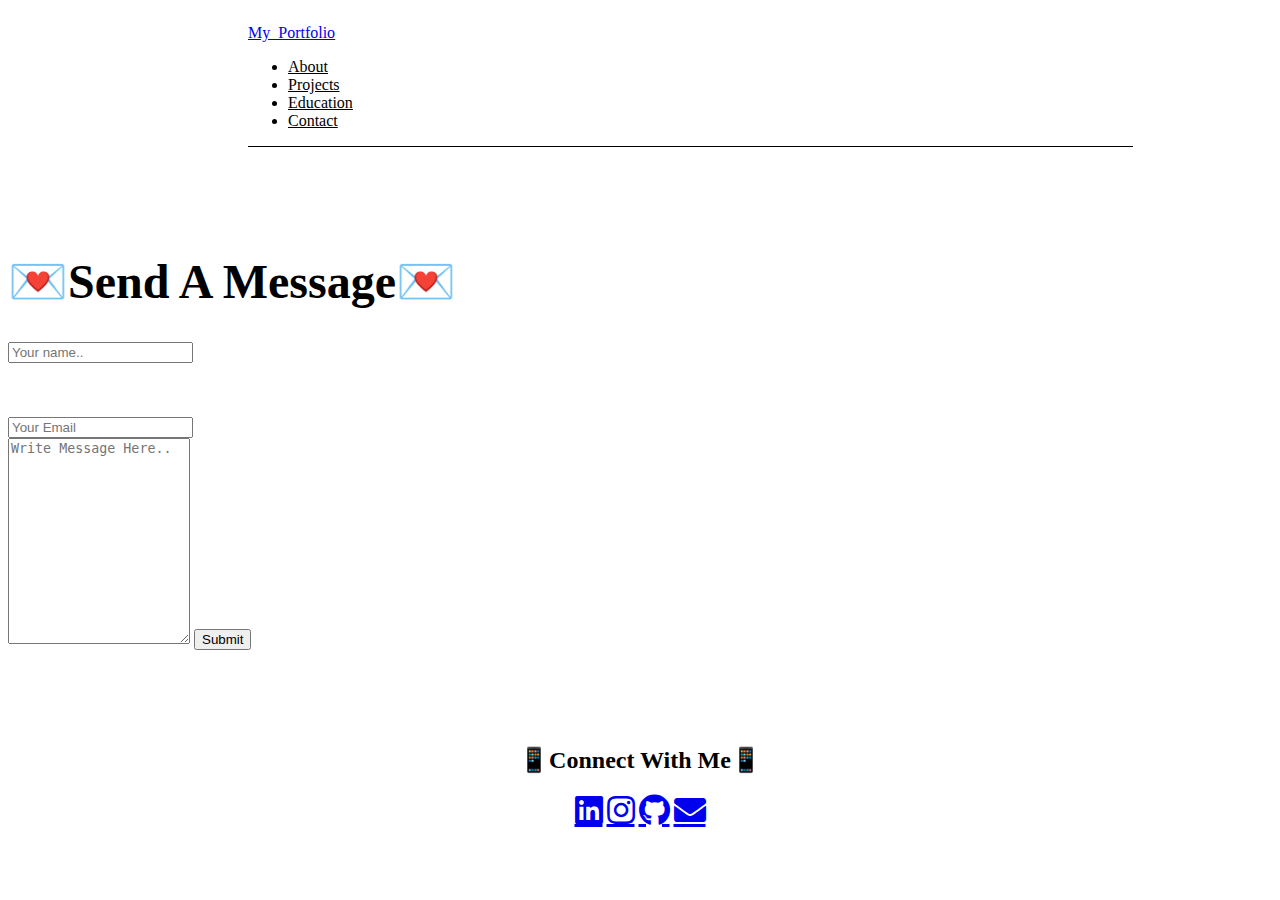
==== contact.html @ 750ba2b7 "Add files via upload" ====
<!DOCTYPE html>
<html>
<head>
<meta name="viewport" content="width=device-width, initial-scale=1">
<link rel="stylesheet" href="css/style.css">
<link rel="stylesheet" href="https://cdnjs.cloudflare.com/ajax/libs/font-awesome/5.15.3/css/all.min.css">
<style>

</style>
</head>
<body>

  <header class="header">
    <nav class="navbar">
        <a href="index.html" class="nav-logo">My_Portfolio</a>
        <ul class="nav-menu">
            <li class="nav-item">
                <a href="about.html" class="nav-link">About</a>
            </li>
            <li class="nav-item">
                <a href="#" class="nav-link">Projects</a>
            </li>
            <li class="nav-item">
                <a href="#" class="nav-link">Education</a>
            </li>
            <li class="nav-item">
                <a href="contact.html" class="nav-link">Contact</a>
            </li>
        </ul>
        <div class="hamburger">
            <span class="bar"></span>
            <span class="bar"></span>
            <span class="bar"></span>
        </div>
    </nav>
</header>
<main>
  <div class="main-text">
      <br>
      <br><br><br><br>
    <h1 class="heading4" style="font-size: 3rem;">💌Send A Message💌</h1>
    <div class="container">
        <form action="mailto:adityavashistha866@gmail.com" enctype="text/plain" method="POST">
      
          <input type="text"  name="yourname" placeholder="Your name.."><br><br><br><br>
      
          <input class="last" type="email" name="youremail" placeholder="Your Email"><br>
      
          <textarea id="subject" name="yourMessage" placeholder="Write Message Here.." style="height: 200px;"></textarea>
      
          <input type="submit" value="Submit">
      
        </form>
      </div>
  </div>
  <footer id="contact">
    <h2>📱Connect With Me📱</h2>
    <div class="contact-wrapper">
        <a class="fab fa-linkedin fa-2x" href="https://www.linkedin.com/in/aditya-vashistha-391207211/" target="_blank"></a>
        <a class="fab fa-instagram fa-2x" href="https://www.instagram.com/aditya_vashistha1/" target="_blank"></a>
        <a class="fab fa-github github fa-2x" href="https://github.com/aditya798-create" target="_blank"></a>
        <a class="fas fa-envelope fa-2x" href="mailto:adityavashistha866@gmail.com" target="_blank"></a>
    </div>
</footer>
</main>
<script src="script.js"></script>


</body>
</html>
---- css/style.css ----
@import url('https://fonts.googleapis.com/css2?family=Open+Sans+Condensed:wght@300;700&display=swap');

header {
  border-bottom: 1px solid #000;
  width: 70%;
  position: relative;
  left: 15rem;
  top: 1rem;
}

header p {
  font-size: 2rem;
  font-weight: 600;
  font-family: 'Open Sans Condensed', sans-serif;
  text-align: center;
  margin-left: 3rem;
}

.nav-link {
  margin-top: 1rem;
  color: #000;
}

/* .navbar ul li {
  display: inline-block;
  float: right;
  margin-left: -60rem;
  padding: 1rem 34.2rem;
  margin-top: -2rem;
}

.navbar a {
  text-decoration: none;
  color: #000;
  font-family: 'Roboto', sans-serif;
} */

.welcome {
  background-color: #000;
  margin-top: 5rem;
  margin-left: -2rem;
  margin-right: 0.1rem;
  padding: 10rem 1rem;
  color: #fff;
}

.welcome h1 {
  font-size: 6rem;
  font-weight: 100;
  font-family: 'Open Sans Condensed', sans-serif;
  text-transform: uppercase;
  text-align: center;
  position: relative;
  top: 2rem;
}

.banner img {
  width: 100.5%;
}

.mystory {
  background-color: yellow;
}

.carousel-control-prev-icon, .carousel-control-next-icon {
  height: 100px;
  width: 100px;
  outline: black;
  background-color: rgba(0, 0, 0, 0.3);
  background-size: 100%, 100%;
  border-radius: 50%;
  border: 1px solid black;
}

.mystory {
  background-color:rgb(254,252,143);
  padding: 5rem 1rem;
}

.mystory h1 {
  font-family: 'Open Sans Condensed', sans-serif;
  text-transform: uppercase;
  text-align: center;
  font-size: 4rem;
}

.mystory p {
  font-family: 'Times New Roman', sans-serif;
  font-weight: 500;
  text-align: center;
  font-size: 1.5rem;
  margin-top: 4rem;
}

.mystory .para {
  font-family: 'Roboto', sans-serif;
  font-weight: 300;
  font-size: 1.5rem;
  margin-top: 4rem;
}

.quote {
  margin-top: 7rem;
  font-family: 'Open Sans Condensed', sans-serif;
  text-align: center;
  font-size: 2rem;
  font-weight: 300;
}

.name {
  text-align: center;
  font-family: 'Times New Roman', sans-serif;
  font-size: 1.2rem;
}

.social:hover {
  -webkit-transform: scale(1.1);
  -moz-transform: scale(1.1);
  -o-transform: scale(1.1);
}
.social {
  -webkit-transform: scale(0.8);
  /* Browser Variations: */
  
  -moz-transform: scale(0.8);
  -o-transform: scale(0.8);
  -webkit-transition-duration: 0.5s;
  -moz-transition-duration: 0.5s;
  -o-transition-duration: 0.5s;
}

/*
 Multicoloured Hover Variations
*/

#social-fb:hover {
  color: #3B5998;
}
#social-tw:hover {
  color: #4099FF;
}
#social-gp:hover {
  color: #d34836;
}
#social-em:hover {
  color: #f39c12;
}

footer {
  text-align: center;
  margin-top: 6rem;
}

footer p {
  font-size: 1.5rem;
  margin-top: 4rem;
}

@media only screen and (max-width: 768px)  {
    header {
      position: relative;
      left: 5.5rem;
    }
    header p {
      position: relative;
      left: -1rem;
      font-family: 'Open Sans Condensed', sans-serif;
    }
    .welcome h1 {
      font-size: 4rem;
      margin-left: 1.3rem;
    }
    .img1 {
      height: 40rem;
    }
}
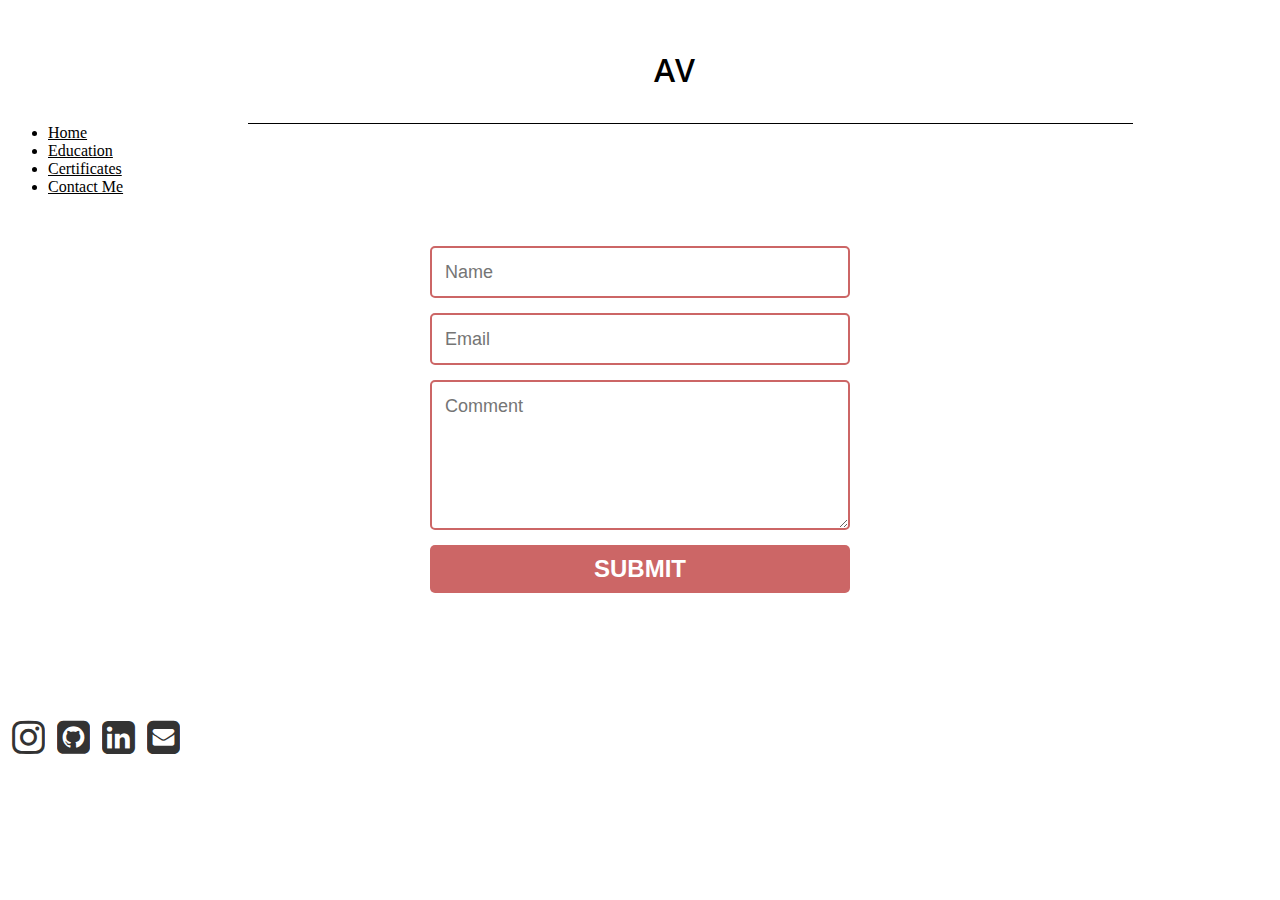
==== commit 59fd196b: "Add files via upload" ====
--- a/contact.html
+++ b/contact.html
@@ -1,70 +1,60 @@
 <!DOCTYPE html>
-<html>
+<html lang="en">
 <head>
-<meta name="viewport" content="width=device-width, initial-scale=1">
-<link rel="stylesheet" href="css/style.css">
-<link rel="stylesheet" href="https://cdnjs.cloudflare.com/ajax/libs/font-awesome/5.15.3/css/all.min.css">
-<style>
+  <meta charset="UTF-8">
+  <meta http-equiv="X-UA-Compatible" content="IE=edge">
+  <meta name="viewport" content="width=device-width, initial-scale=1.0">
+  <title>Document</title>
+  <link rel="stylesheet" href="css/style.css">
+  <link href="https://fonts.googleapis.com/css?family=Roboto:100,100italic,300,300italic,regular,italic,500,500italic,700,700italic,900,900italic" rel="stylesheet" />
+  <link href="https://cdn.jsdelivr.net/npm/bootstrap@5.0.2/dist/css/bootstrap.min.css" rel="stylesheet" integrity="sha384-EVSTQN3/azprG1Anm3QDgpJLIm9Nao0Yz1ztcQTwFspd3yD65VohhpuuCOmLASjC" crossorigin="anonymous">
+<!------ Include the above in your HEAD tag ---------->
 
-</style>
+<!-- Social Footer, Colour Matching Icons -->
+<!-- Include Font Awesome Stylesheet in Header -->
+
+<link rel="stylesheet" href="https://cdnjs.cloudflare.com/ajax/libs/font-awesome/4.7.0/css/font-awesome.min.css">
+  <link rel="stylesheet" href="css/style.css">
 </head>
 <body>
+  <header>
 
-  <header class="header">
-    <nav class="navbar">
-        <a href="index.html" class="nav-logo">My_Portfolio</a>
-        <ul class="nav-menu">
-            <li class="nav-item">
-                <a href="about.html" class="nav-link">About</a>
-            </li>
-            <li class="nav-item">
-                <a href="#" class="nav-link">Projects</a>
-            </li>
-            <li class="nav-item">
-                <a href="#" class="nav-link">Education</a>
-            </li>
-            <li class="nav-item">
-                <a href="contact.html" class="nav-link">Contact</a>
-            </li>
-        </ul>
-        <div class="hamburger">
-            <span class="bar"></span>
-            <span class="bar"></span>
-            <span class="bar"></span>
+    <div class="logo">
+<a href="index.html">        <p>AV</p></a>
+    </div>
+
+  </header>
+  <ul class="nav justify-content-center">
+    <li class="nav-item">
+      <a class="nav-link active text-dark" aria-current="page" href="index.html">Home</a>
+    </li>
+    <li class="nav-item">
+      <a class="nav-link text-dark" href="#">Education</a>
+    </li>
+    <li class="nav-item">
+      <a class="nav-link text-dark" href="#">Certificates</a>
+    </li>
+    <li class="nav-item">
+      <a class="nav-link text-dark" href="contact.html">Contact Me</a>
+    </li>
+  </ul>
+  <form action="mailto:adityavashistha866@gmail.com" method="POST" enctype="multipart/form-data">      
+    <input name="name" type="text" class="feedback-input" placeholder="Name" />   
+    <input name="email" type="text" class="feedback-input" placeholder="Email" />
+    <textarea name="text" class="feedback-input" placeholder="Comment"></textarea>
+    <input type="submit" value="SUBMIT"/>
+  </form>
+  <section id="lab_social_icon_footer">
+    <!-- Include Font Awesome Stylesheet in Header -->
+    <link href="//maxcdn.bootstrapcdn.com/font-awesome/4.1.0/css/font-awesome.min.css" rel="stylesheet">
+    <div class="container">
+            <div class="text-center center-block">
+                    <a href="https://www.instagram.com/aditya_vashistha1/" target="_blank"><i id="social-fb" class="fa fa-instagram fa-3x social"></i></a>
+                  <a href="https://github.com/Aditya798-create" target="_blank"><i id="social-tw" class="fa fa-github-square fa-3x social"></i></a>
+                  <a href="https://www.linkedin.com/in/aditya-vashistha-391207211/" target="_blank"><i id="social-gp" class="fa fa-linkedin-square fa-3x social"></i></a>
+                  <a href="mailto:adityavashistha866@gmail.com" target="_blank"><i id="social-em" class="fa fa-envelope-square fa-3x social"></i></a>
         </div>
-    </nav>
-</header>
-<main>
-  <div class="main-text">
-      <br>
-      <br><br><br><br>
-    <h1 class="heading4" style="font-size: 3rem;">💌Send A Message💌</h1>
-    <div class="container">
-        <form action="mailto:adityavashistha866@gmail.com" enctype="text/plain" method="POST">
-      
-          <input type="text"  name="yourname" placeholder="Your name.."><br><br><br><br>
-      
-          <input class="last" type="email" name="youremail" placeholder="Your Email"><br>
-      
-          <textarea id="subject" name="yourMessage" placeholder="Write Message Here.." style="height: 200px;"></textarea>
-      
-          <input type="submit" value="Submit">
-      
-        </form>
-      </div>
-  </div>
-  <footer id="contact">
-    <h2>📱Connect With Me📱</h2>
-    <div class="contact-wrapper">
-        <a class="fab fa-linkedin fa-2x" href="https://www.linkedin.com/in/aditya-vashistha-391207211/" target="_blank"></a>
-        <a class="fab fa-instagram fa-2x" href="https://www.instagram.com/aditya_vashistha1/" target="_blank"></a>
-        <a class="fab fa-github github fa-2x" href="https://github.com/aditya798-create" target="_blank"></a>
-        <a class="fas fa-envelope fa-2x" href="mailto:adityavashistha866@gmail.com" target="_blank"></a>
     </div>
-</footer>
-</main>
-<script src="script.js"></script>
-
-
+    </section>
 </body>
-</html>
+</html>--- a/css/style.css
+++ b/css/style.css
@@ -13,7 +13,17 @@
   font-weight: 600;
   font-family: 'Open Sans Condensed', sans-serif;
   text-align: center;
-  margin-left: 3rem;
+  margin-left: -2rem;
+  text-decoration: none;
+}
+
+.logo a {
+  text-decoration: none;
+  color: #000;
+}
+
+.logo a:hover {
+  color: #000;
 }
 
 .nav-link {
@@ -52,6 +62,7 @@
   text-align: center;
   position: relative;
   top: 2rem;
+  animation: moveInRight 1s ease-out;
 }
 
 .banner img {
@@ -59,7 +70,7 @@
 }
 
 .mystory {
-  background-color: yellow;
+  background-color: rgb(254,252,143);
 }
 
 .carousel-control-prev-icon, .carousel-control-next-icon {
@@ -99,29 +110,89 @@
   margin-top: 4rem;
 }
 
+.ab {
+  background-color: #eee;
+  width: 100%;
+  padding: 6rem;
+  margin-top: -50rem;
+}
+
 .quote {
   margin-top: 7rem;
   font-family: 'Open Sans Condensed', sans-serif;
   text-align: center;
   font-size: 2rem;
   font-weight: 300;
+
 }
 
 .name {
   text-align: center;
   font-family: 'Times New Roman', sans-serif;
   font-size: 1.2rem;
-}
-
-.social:hover {
+
+}
+
+.skillset .text {
+  text-transform: uppercase;
+  text-align: center;
+  margin-top: 10rem;
+  margin-bottom: 10rem;
+  font-weight: lighter;
+}
+
+.card {
+  margin-left: 4rem;
+  margin-top: 2rem;
+}
+
+.card-body {
+  background-color: rgb(254,252,143);
+}
+
+.card-text {
+  margin-top: 2rem;
+  font-size: 2.2rem;
+  font-weight: lighter;
+  font-family: "Open Sans Condensed", sans-serif;
+}
+
+.card-p {
+  text-transform: lowercase;
+  font-size: 1.3rem;
+}
+
+.car-1 {
+  position: relative;
+  left: 34rem;
+  top: -25rem;
+}
+
+.car-2 {
+  position: relative;
+  left: 68rem;
+  top: -51rem;
+}
+
+#lab_social_icon_footer {
+  padding: 40px 0;
+  margin-top: 5rem;
+}
+
+#lab_social_icon_footer a {
+  color: #333;
+}
+
+#lab_social_icon_footer .social:hover {
   -webkit-transform: scale(1.1);
   -moz-transform: scale(1.1);
   -o-transform: scale(1.1);
 }
-.social {
+
+#lab_social_icon_footer .social {
   -webkit-transform: scale(0.8);
   /* Browser Variations: */
-  
+
   -moz-transform: scale(0.8);
   -o-transform: scale(0.8);
   -webkit-transition-duration: 0.5s;
@@ -129,48 +200,132 @@
   -o-transition-duration: 0.5s;
 }
 
-/*
- Multicoloured Hover Variations
-*/
-
-#social-fb:hover {
-  color: #3B5998;
-}
-#social-tw:hover {
-  color: #4099FF;
-}
-#social-gp:hover {
-  color: #d34836;
-}
-#social-em:hover {
-  color: #f39c12;
-}
-
-footer {
-  text-align: center;
-  margin-top: 6rem;
-}
-
-footer p {
-  font-size: 1.5rem;
-  margin-top: 4rem;
-}
+/* Contact */
+form { max-width:420px; margin:50px auto; }
+
+.feedback-input {
+  color:#000;
+  font-family: Helvetica, Arial, sans-serif;
+  font-weight:500;
+  font-size: 18px;
+  border-radius: 5px;
+  line-height: 22px;
+  background-color: transparent;
+  border:2px solid #CC6666;
+  transition: all 0.3s;
+  padding: 13px;
+  margin-bottom: 15px;
+  width:100%;
+  box-sizing: border-box;
+  outline:0;
+}
+
+.feedback-input:focus { border:2px solid #CC4949; }
+
+textarea {
+  height: 150px;
+  line-height: 150%;
+  resize:vertical;
+}
+
+[type="submit"] {
+  font-family: 'Montserrat', Arial, Helvetica, sans-serif;
+  width: 100%;
+  background:#CC6666;
+  border-radius:5px;
+  border:0;
+  cursor:pointer;
+  color:white;
+  font-size:24px;
+  padding-top:10px;
+  padding-bottom:10px;
+  transition: all 0.3s;
+  margin-top:-4px;
+  font-weight:700;
+}
+[type="submit"]:hover { background:#CC4949; }
 
 @media only screen and (max-width: 768px)  {
     header {
       position: relative;
-      left: 5.5rem;
+      left: 3rem;
     }
     header p {
       position: relative;
-      left: -1rem;
+      left: 1rem;
       font-family: 'Open Sans Condensed', sans-serif;
+      font-size: 1.5rem;
+    }
+
+    .nav-link {
+      margin-left: -1rem;
+      font-size: 1rem;
+    }
+
+    .welcome {
+      width: 108.8%;
     }
     .welcome h1 {
-      font-size: 4rem;
+      font-size: 3rem;
       margin-left: 1.3rem;
     }
+
+     .ab {
+      width: 99.9%;
+      margin-top: -1rem;
+    }
+
+    .mystory {
+      width: 99.8%;
+    }
+.mystory .para {
+  font-size: 0.9rem;
+}
+
+.card {
+  margin-left: -0.5rem;
+}
+
+.car {
+  margin-left: 2.5rem;
+}
+
+.ab .quote {
+  font-size: 1.2rem;
+  padding-top: -6rem;
+  margin-top: -2rem;
+}
+
+.ab .name {
+  font-size: 1rem;
+}
     .img1 {
-      height: 40rem;
-    }
-}+      height: 20rem;
+      width: 98.3%;
+    }
+
+    .skillset .text {
+      margin-top: 4rem;
+    }
+
+    .car-1 {
+      position: relative;
+      left: 3.4rem;
+      top: 1.4rem;
+      width: 18rem;
+    }
+
+    .car-2 {
+      position: relative;
+      left: 3.4rem;
+      top: 2rem;
+    }
+
+    form {
+      margin-top: 3rem;
+      width: 90%;
+    }
+    label {
+      margin-left: 1rem;
+    }
+}
--- a/css/style.css
+++ b/css/style.css
@@ -13,7 +13,17 @@
   font-weight: 600;
   font-family: 'Open Sans Condensed', sans-serif;
   text-align: center;
-  margin-left: 3rem;
+  margin-left: -2rem;
+  text-decoration: none;
+}
+
+.logo a {
+  text-decoration: none;
+  color: #000;
+}
+
+.logo a:hover {
+  color: #000;
 }
 
 .nav-link {
@@ -52,6 +62,7 @@
   text-align: center;
   position: relative;
   top: 2rem;
+  animation: moveInRight 1s ease-out;
 }
 
 .banner img {
@@ -59,7 +70,7 @@
 }
 
 .mystory {
-  background-color: yellow;
+  background-color: rgb(254,252,143);
 }
 
 .carousel-control-prev-icon, .carousel-control-next-icon {
@@ -99,29 +110,89 @@
   margin-top: 4rem;
 }
 
+.ab {
+  background-color: #eee;
+  width: 100%;
+  padding: 6rem;
+  margin-top: -50rem;
+}
+
 .quote {
   margin-top: 7rem;
   font-family: 'Open Sans Condensed', sans-serif;
   text-align: center;
   font-size: 2rem;
   font-weight: 300;
+
 }
 
 .name {
   text-align: center;
   font-family: 'Times New Roman', sans-serif;
   font-size: 1.2rem;
-}
-
-.social:hover {
+
+}
+
+.skillset .text {
+  text-transform: uppercase;
+  text-align: center;
+  margin-top: 10rem;
+  margin-bottom: 10rem;
+  font-weight: lighter;
+}
+
+.card {
+  margin-left: 4rem;
+  margin-top: 2rem;
+}
+
+.card-body {
+  background-color: rgb(254,252,143);
+}
+
+.card-text {
+  margin-top: 2rem;
+  font-size: 2.2rem;
+  font-weight: lighter;
+  font-family: "Open Sans Condensed", sans-serif;
+}
+
+.card-p {
+  text-transform: lowercase;
+  font-size: 1.3rem;
+}
+
+.car-1 {
+  position: relative;
+  left: 34rem;
+  top: -25rem;
+}
+
+.car-2 {
+  position: relative;
+  left: 68rem;
+  top: -51rem;
+}
+
+#lab_social_icon_footer {
+  padding: 40px 0;
+  margin-top: 5rem;
+}
+
+#lab_social_icon_footer a {
+  color: #333;
+}
+
+#lab_social_icon_footer .social:hover {
   -webkit-transform: scale(1.1);
   -moz-transform: scale(1.1);
   -o-transform: scale(1.1);
 }
-.social {
+
+#lab_social_icon_footer .social {
   -webkit-transform: scale(0.8);
   /* Browser Variations: */
-  
+
   -moz-transform: scale(0.8);
   -o-transform: scale(0.8);
   -webkit-transition-duration: 0.5s;
@@ -129,48 +200,132 @@
   -o-transition-duration: 0.5s;
 }
 
-/*
- Multicoloured Hover Variations
-*/
-
-#social-fb:hover {
-  color: #3B5998;
-}
-#social-tw:hover {
-  color: #4099FF;
-}
-#social-gp:hover {
-  color: #d34836;
-}
-#social-em:hover {
-  color: #f39c12;
-}
-
-footer {
-  text-align: center;
-  margin-top: 6rem;
-}
-
-footer p {
-  font-size: 1.5rem;
-  margin-top: 4rem;
-}
+/* Contact */
+form { max-width:420px; margin:50px auto; }
+
+.feedback-input {
+  color:#000;
+  font-family: Helvetica, Arial, sans-serif;
+  font-weight:500;
+  font-size: 18px;
+  border-radius: 5px;
+  line-height: 22px;
+  background-color: transparent;
+  border:2px solid #CC6666;
+  transition: all 0.3s;
+  padding: 13px;
+  margin-bottom: 15px;
+  width:100%;
+  box-sizing: border-box;
+  outline:0;
+}
+
+.feedback-input:focus { border:2px solid #CC4949; }
+
+textarea {
+  height: 150px;
+  line-height: 150%;
+  resize:vertical;
+}
+
+[type="submit"] {
+  font-family: 'Montserrat', Arial, Helvetica, sans-serif;
+  width: 100%;
+  background:#CC6666;
+  border-radius:5px;
+  border:0;
+  cursor:pointer;
+  color:white;
+  font-size:24px;
+  padding-top:10px;
+  padding-bottom:10px;
+  transition: all 0.3s;
+  margin-top:-4px;
+  font-weight:700;
+}
+[type="submit"]:hover { background:#CC4949; }
 
 @media only screen and (max-width: 768px)  {
     header {
       position: relative;
-      left: 5.5rem;
+      left: 3rem;
     }
     header p {
       position: relative;
-      left: -1rem;
+      left: 1rem;
       font-family: 'Open Sans Condensed', sans-serif;
+      font-size: 1.5rem;
+    }
+
+    .nav-link {
+      margin-left: -1rem;
+      font-size: 1rem;
+    }
+
+    .welcome {
+      width: 108.8%;
     }
     .welcome h1 {
-      font-size: 4rem;
+      font-size: 3rem;
       margin-left: 1.3rem;
     }
+
+     .ab {
+      width: 99.9%;
+      margin-top: -1rem;
+    }
+
+    .mystory {
+      width: 99.8%;
+    }
+.mystory .para {
+  font-size: 0.9rem;
+}
+
+.card {
+  margin-left: -0.5rem;
+}
+
+.car {
+  margin-left: 2.5rem;
+}
+
+.ab .quote {
+  font-size: 1.2rem;
+  padding-top: -6rem;
+  margin-top: -2rem;
+}
+
+.ab .name {
+  font-size: 1rem;
+}
     .img1 {
-      height: 40rem;
-    }
-}+      height: 20rem;
+      width: 98.3%;
+    }
+
+    .skillset .text {
+      margin-top: 4rem;
+    }
+
+    .car-1 {
+      position: relative;
+      left: 3.4rem;
+      top: 1.4rem;
+      width: 18rem;
+    }
+
+    .car-2 {
+      position: relative;
+      left: 3.4rem;
+      top: 2rem;
+    }
+
+    form {
+      margin-top: 3rem;
+      width: 90%;
+    }
+    label {
+      margin-left: 1rem;
+    }
+}
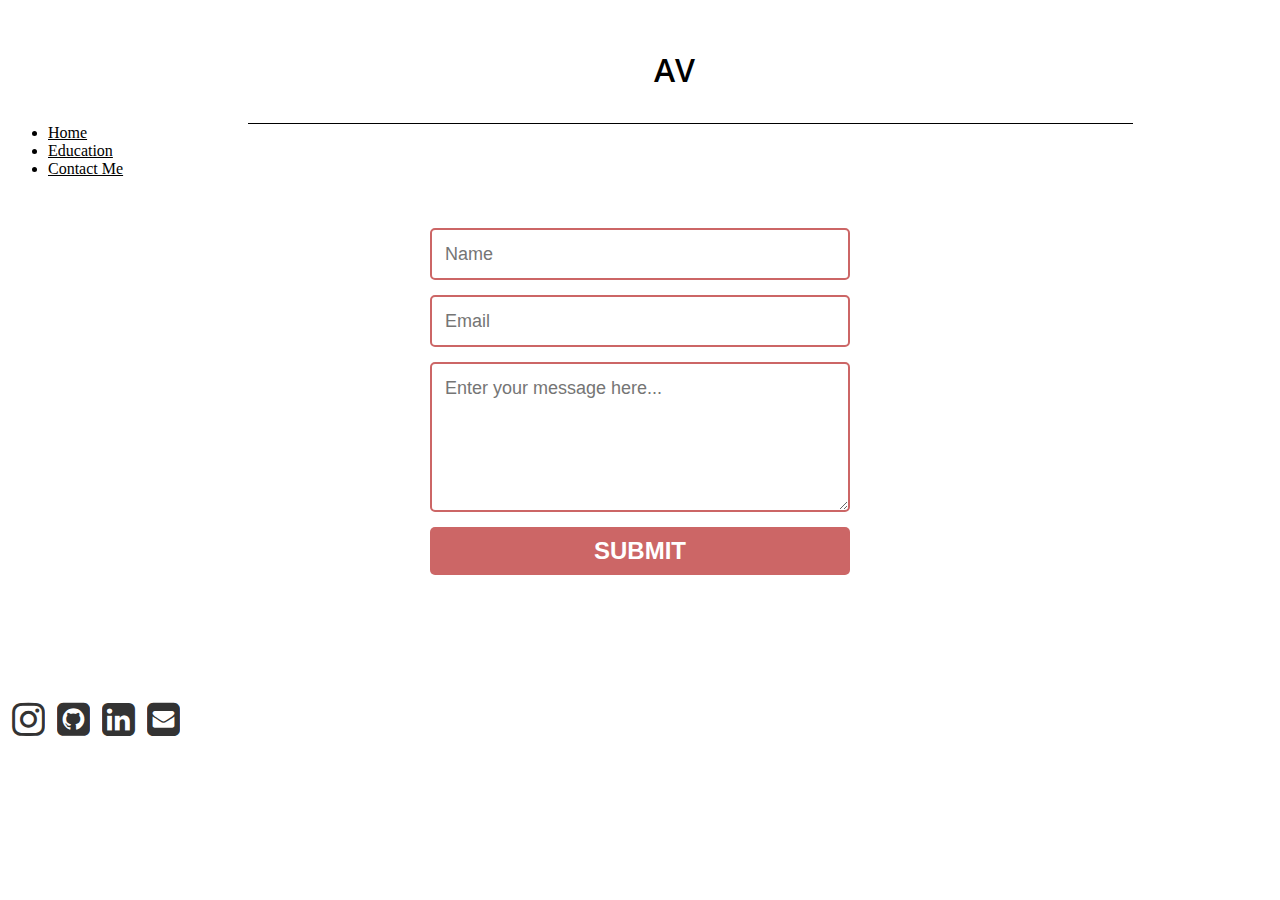
==== commit e1053c64: "Add files via upload" ====
--- a/contact.html
+++ b/contact.html
@@ -4,7 +4,7 @@
   <meta charset="UTF-8">
   <meta http-equiv="X-UA-Compatible" content="IE=edge">
   <meta name="viewport" content="width=device-width, initial-scale=1.0">
-  <title>Document</title>
+  <title>Aditya Student | Contact</title>
   <link rel="stylesheet" href="css/style.css">
   <link href="https://fonts.googleapis.com/css?family=Roboto:100,100italic,300,300italic,regular,italic,500,500italic,700,700italic,900,900italic" rel="stylesheet" />
   <link href="https://cdn.jsdelivr.net/npm/bootstrap@5.0.2/dist/css/bootstrap.min.css" rel="stylesheet" integrity="sha384-EVSTQN3/azprG1Anm3QDgpJLIm9Nao0Yz1ztcQTwFspd3yD65VohhpuuCOmLASjC" crossorigin="anonymous">
@@ -32,16 +32,13 @@
       <a class="nav-link text-dark" href="#">Education</a>
     </li>
     <li class="nav-item">
-      <a class="nav-link text-dark" href="#">Certificates</a>
-    </li>
-    <li class="nav-item">
       <a class="nav-link text-dark" href="contact.html">Contact Me</a>
     </li>
   </ul>
-  <form action="mailto:adityavashistha866@gmail.com" method="POST" enctype="multipart/form-data">      
-    <input name="name" type="text" class="feedback-input" placeholder="Name" />   
+  <form action="mailto:adityavashistha866@gmail.com" method="POST" enctype="multipart/form-data">
+    <input name="name" type="text" class="feedback-input" placeholder="Name" />
     <input name="email" type="text" class="feedback-input" placeholder="Email" />
-    <textarea name="text" class="feedback-input" placeholder="Comment"></textarea>
+    <textarea name="text" class="feedback-input" placeholder="Enter your message here..."></textarea>
     <input type="submit" value="SUBMIT"/>
   </form>
   <section id="lab_social_icon_footer">
@@ -57,4 +54,4 @@
     </div>
     </section>
 </body>
-</html>+</html>
--- a/css/style.css
+++ b/css/style.css
@@ -44,7 +44,6 @@
   color: #000;
   font-family: 'Roboto', sans-serif;
 } */
-
 .welcome {
   background-color: #000;
   margin-top: 5rem;
@@ -70,7 +69,7 @@
 }
 
 .mystory {
-  background-color: rgb(254,252,143);
+  background-color: rgb(254, 252, 143);
 }
 
 .carousel-control-prev-icon, .carousel-control-next-icon {
@@ -84,7 +83,7 @@
 }
 
 .mystory {
-  background-color:rgb(254,252,143);
+  background-color: rgb(254, 252, 143);
   padding: 5rem 1rem;
 }
 
@@ -123,14 +122,12 @@
   text-align: center;
   font-size: 2rem;
   font-weight: 300;
-
 }
 
 .name {
   text-align: center;
   font-family: 'Times New Roman', sans-serif;
   font-size: 1.2rem;
-
 }
 
 .skillset .text {
@@ -147,7 +144,7 @@
 }
 
 .card-body {
-  background-color: rgb(254,252,143);
+  background-color: rgb(254, 252, 143);
 }
 
 .card-text {
@@ -192,7 +189,6 @@
 #lab_social_icon_footer .social {
   -webkit-transform: scale(0.8);
   /* Browser Variations: */
-
   -moz-transform: scale(0.8);
   -o-transform: scale(0.8);
   -webkit-transition-duration: 0.5s;
@@ -201,131 +197,191 @@
 }
 
 /* Contact */
-form { max-width:420px; margin:50px auto; }
+form {
+  max-width: 420px;
+  margin: 50px auto;
+}
 
 .feedback-input {
-  color:#000;
+  color: #000;
   font-family: Helvetica, Arial, sans-serif;
-  font-weight:500;
+  font-weight: 500;
   font-size: 18px;
   border-radius: 5px;
   line-height: 22px;
   background-color: transparent;
-  border:2px solid #CC6666;
+  border: 2px solid #CC6666;
   transition: all 0.3s;
   padding: 13px;
   margin-bottom: 15px;
-  width:100%;
+  width: 100%;
   box-sizing: border-box;
-  outline:0;
-}
-
-.feedback-input:focus { border:2px solid #CC4949; }
+  outline: 0;
+}
+
+.feedback-input:focus {
+  border: 2px solid #CC4949;
+}
 
 textarea {
   height: 150px;
   line-height: 150%;
-  resize:vertical;
+  resize: vertical;
 }
 
 [type="submit"] {
   font-family: 'Montserrat', Arial, Helvetica, sans-serif;
   width: 100%;
-  background:#CC6666;
-  border-radius:5px;
-  border:0;
-  cursor:pointer;
-  color:white;
-  font-size:24px;
-  padding-top:10px;
-  padding-bottom:10px;
+  background: #CC6666;
+  border-radius: 5px;
+  border: 0;
+  cursor: pointer;
+  color: white;
+  font-size: 24px;
+  padding-top: 10px;
+  padding-bottom: 10px;
   transition: all 0.3s;
-  margin-top:-4px;
-  font-weight:700;
-}
-[type="submit"]:hover { background:#CC4949; }
-
-@media only screen and (max-width: 768px)  {
-    header {
-      position: relative;
-      left: 3rem;
-    }
-    header p {
-      position: relative;
-      left: 1rem;
-      font-family: 'Open Sans Condensed', sans-serif;
-      font-size: 1.5rem;
-    }
-
-    .nav-link {
-      margin-left: -1rem;
-      font-size: 1rem;
-    }
-
-    .welcome {
-      width: 108.8%;
-    }
-    .welcome h1 {
-      font-size: 3rem;
-      margin-left: 1.3rem;
-    }
-
-     .ab {
-      width: 99.9%;
-      margin-top: -1rem;
-    }
-
-    .mystory {
-      width: 99.8%;
-    }
-.mystory .para {
-  font-size: 0.9rem;
-}
-
-.card {
-  margin-left: -0.5rem;
-}
-
-.car {
-  margin-left: 2.5rem;
-}
-
-.ab .quote {
+  margin-top: -4px;
+  font-weight: 700;
+}
+
+[type="submit"]:hover {
+  background: #CC4949;
+}
+
+.education {
+  background-color: #eee;
+  padding: 6rem;
+  position: relative;
+  top: 7rem;
+}
+
+.education h1 {
+  font-family: "Open Sans Condensed", sans-serif;
+  text-align: center;
+  position: relative;
+  top: -2rem;
+  text-transform: uppercase;
+  font-size: 4rem;
+}
+
+.luist {
+  font-size: 2rem;
+  margin-top: 3rem;
+  font-family: "Times New Roman", sans-serif;
+  list-style-type: none;
+  margin-left: 2rem;
+  text-transform: uppercase;
+}
+
+.list {
   font-size: 1.2rem;
-  padding-top: -6rem;
-  margin-top: -2rem;
-}
-
-.ab .name {
-  font-size: 1rem;
-}
-    .img1 {
-      height: 20rem;
-      width: 98.3%;
-    }
-
-    .skillset .text {
-      margin-top: 4rem;
-    }
-
-    .car-1 {
-      position: relative;
-      left: 3.4rem;
-      top: 1.4rem;
-      width: 18rem;
-    }
-
-    .car-2 {
-      position: relative;
-      left: 3.4rem;
-      top: 2rem;
-    }
-
-    form {
-      margin-top: 3rem;
-      width: 90%;
-    }
-    label {
-      margin-left: 1rem;
-    }
-}
+  font-family: "Roboto", sans-serif;
+  list-style-type: none;
+}
+
+@media only screen and (max-width: 768px) {
+  header {
+    position: relative;
+    left: 3rem;
+  }
+
+  header p {
+    position: relative;
+    left: 1rem;
+    font-family: 'Open Sans Condensed', sans-serif;
+    font-size: 1.5rem;
+  }
+
+  .nav-link {
+    margin-left: -1rem;
+    font-size: 1rem;
+  }
+
+  .welcome {
+    width: 108.8%;
+  }
+
+  .welcome h1 {
+    font-size: 3rem;
+    margin-left: 1.3rem;
+  }
+
+  .ab {
+    width: 99.9%;
+    margin-top: -1rem;
+  }
+
+  .mystory {
+    width: 99.8%;
+  }
+
+  .mystory .para {
+    font-size: 0.9rem;
+  }
+
+  .card {
+    margin-left: -0.5rem;
+  }
+
+  .car {
+    margin-left: 2.5rem;
+  }
+
+  .ab .quote {
+    font-size: 1.2rem;
+    padding-top: -6rem;
+    margin-top: -2rem;
+  }
+
+  .ab .name {
+    font-size: 1rem;
+  }
+
+  .img1 {
+    height: 20rem;
+    width: 98.3%;
+  }
+
+  .skillset .text {
+    margin-top: 4rem;
+  }
+
+  .car-1 {
+    position: relative;
+    left: 3.4rem;
+    top: 1.4rem;
+    width: 18rem;
+  }
+
+  .car-2 {
+    position: relative;
+    left: 3.4rem;
+    top: 2rem;
+  }
+
+  form {
+    margin-top: 3rem;
+    width: 90%;
+  }
+
+  label {
+    margin-left: 1rem;
+  }
+
+  .education h1 {
+    font-size: 2rem;
+  }
+
+  .luist {
+    font-size: 1rem;
+    text-align: center;
+    margin-left: -02rem;
+  }
+
+  .list { 
+    font-size: 0.8rem;
+    margin-top: 2rem;
+    margin-left: -2rem;
+  }
+}
--- a/css/style.css
+++ b/css/style.css
@@ -44,7 +44,6 @@
   color: #000;
   font-family: 'Roboto', sans-serif;
 } */
-
 .welcome {
   background-color: #000;
   margin-top: 5rem;
@@ -70,7 +69,7 @@
 }
 
 .mystory {
-  background-color: rgb(254,252,143);
+  background-color: rgb(254, 252, 143);
 }
 
 .carousel-control-prev-icon, .carousel-control-next-icon {
@@ -84,7 +83,7 @@
 }
 
 .mystory {
-  background-color:rgb(254,252,143);
+  background-color: rgb(254, 252, 143);
   padding: 5rem 1rem;
 }
 
@@ -123,14 +122,12 @@
   text-align: center;
   font-size: 2rem;
   font-weight: 300;
-
 }
 
 .name {
   text-align: center;
   font-family: 'Times New Roman', sans-serif;
   font-size: 1.2rem;
-
 }
 
 .skillset .text {
@@ -147,7 +144,7 @@
 }
 
 .card-body {
-  background-color: rgb(254,252,143);
+  background-color: rgb(254, 252, 143);
 }
 
 .card-text {
@@ -192,7 +189,6 @@
 #lab_social_icon_footer .social {
   -webkit-transform: scale(0.8);
   /* Browser Variations: */
-
   -moz-transform: scale(0.8);
   -o-transform: scale(0.8);
   -webkit-transition-duration: 0.5s;
@@ -201,131 +197,191 @@
 }
 
 /* Contact */
-form { max-width:420px; margin:50px auto; }
+form {
+  max-width: 420px;
+  margin: 50px auto;
+}
 
 .feedback-input {
-  color:#000;
+  color: #000;
   font-family: Helvetica, Arial, sans-serif;
-  font-weight:500;
+  font-weight: 500;
   font-size: 18px;
   border-radius: 5px;
   line-height: 22px;
   background-color: transparent;
-  border:2px solid #CC6666;
+  border: 2px solid #CC6666;
   transition: all 0.3s;
   padding: 13px;
   margin-bottom: 15px;
-  width:100%;
+  width: 100%;
   box-sizing: border-box;
-  outline:0;
-}
-
-.feedback-input:focus { border:2px solid #CC4949; }
+  outline: 0;
+}
+
+.feedback-input:focus {
+  border: 2px solid #CC4949;
+}
 
 textarea {
   height: 150px;
   line-height: 150%;
-  resize:vertical;
+  resize: vertical;
 }
 
 [type="submit"] {
   font-family: 'Montserrat', Arial, Helvetica, sans-serif;
   width: 100%;
-  background:#CC6666;
-  border-radius:5px;
-  border:0;
-  cursor:pointer;
-  color:white;
-  font-size:24px;
-  padding-top:10px;
-  padding-bottom:10px;
+  background: #CC6666;
+  border-radius: 5px;
+  border: 0;
+  cursor: pointer;
+  color: white;
+  font-size: 24px;
+  padding-top: 10px;
+  padding-bottom: 10px;
   transition: all 0.3s;
-  margin-top:-4px;
-  font-weight:700;
-}
-[type="submit"]:hover { background:#CC4949; }
-
-@media only screen and (max-width: 768px)  {
-    header {
-      position: relative;
-      left: 3rem;
-    }
-    header p {
-      position: relative;
-      left: 1rem;
-      font-family: 'Open Sans Condensed', sans-serif;
-      font-size: 1.5rem;
-    }
-
-    .nav-link {
-      margin-left: -1rem;
-      font-size: 1rem;
-    }
-
-    .welcome {
-      width: 108.8%;
-    }
-    .welcome h1 {
-      font-size: 3rem;
-      margin-left: 1.3rem;
-    }
-
-     .ab {
-      width: 99.9%;
-      margin-top: -1rem;
-    }
-
-    .mystory {
-      width: 99.8%;
-    }
-.mystory .para {
-  font-size: 0.9rem;
-}
-
-.card {
-  margin-left: -0.5rem;
-}
-
-.car {
-  margin-left: 2.5rem;
-}
-
-.ab .quote {
+  margin-top: -4px;
+  font-weight: 700;
+}
+
+[type="submit"]:hover {
+  background: #CC4949;
+}
+
+.education {
+  background-color: #eee;
+  padding: 6rem;
+  position: relative;
+  top: 7rem;
+}
+
+.education h1 {
+  font-family: "Open Sans Condensed", sans-serif;
+  text-align: center;
+  position: relative;
+  top: -2rem;
+  text-transform: uppercase;
+  font-size: 4rem;
+}
+
+.luist {
+  font-size: 2rem;
+  margin-top: 3rem;
+  font-family: "Times New Roman", sans-serif;
+  list-style-type: none;
+  margin-left: 2rem;
+  text-transform: uppercase;
+}
+
+.list {
   font-size: 1.2rem;
-  padding-top: -6rem;
-  margin-top: -2rem;
-}
-
-.ab .name {
-  font-size: 1rem;
-}
-    .img1 {
-      height: 20rem;
-      width: 98.3%;
-    }
-
-    .skillset .text {
-      margin-top: 4rem;
-    }
-
-    .car-1 {
-      position: relative;
-      left: 3.4rem;
-      top: 1.4rem;
-      width: 18rem;
-    }
-
-    .car-2 {
-      position: relative;
-      left: 3.4rem;
-      top: 2rem;
-    }
-
-    form {
-      margin-top: 3rem;
-      width: 90%;
-    }
-    label {
-      margin-left: 1rem;
-    }
-}
+  font-family: "Roboto", sans-serif;
+  list-style-type: none;
+}
+
+@media only screen and (max-width: 768px) {
+  header {
+    position: relative;
+    left: 3rem;
+  }
+
+  header p {
+    position: relative;
+    left: 1rem;
+    font-family: 'Open Sans Condensed', sans-serif;
+    font-size: 1.5rem;
+  }
+
+  .nav-link {
+    margin-left: -1rem;
+    font-size: 1rem;
+  }
+
+  .welcome {
+    width: 108.8%;
+  }
+
+  .welcome h1 {
+    font-size: 3rem;
+    margin-left: 1.3rem;
+  }
+
+  .ab {
+    width: 99.9%;
+    margin-top: -1rem;
+  }
+
+  .mystory {
+    width: 99.8%;
+  }
+
+  .mystory .para {
+    font-size: 0.9rem;
+  }
+
+  .card {
+    margin-left: -0.5rem;
+  }
+
+  .car {
+    margin-left: 2.5rem;
+  }
+
+  .ab .quote {
+    font-size: 1.2rem;
+    padding-top: -6rem;
+    margin-top: -2rem;
+  }
+
+  .ab .name {
+    font-size: 1rem;
+  }
+
+  .img1 {
+    height: 20rem;
+    width: 98.3%;
+  }
+
+  .skillset .text {
+    margin-top: 4rem;
+  }
+
+  .car-1 {
+    position: relative;
+    left: 3.4rem;
+    top: 1.4rem;
+    width: 18rem;
+  }
+
+  .car-2 {
+    position: relative;
+    left: 3.4rem;
+    top: 2rem;
+  }
+
+  form {
+    margin-top: 3rem;
+    width: 90%;
+  }
+
+  label {
+    margin-left: 1rem;
+  }
+
+  .education h1 {
+    font-size: 2rem;
+  }
+
+  .luist {
+    font-size: 1rem;
+    text-align: center;
+    margin-left: -02rem;
+  }
+
+  .list { 
+    font-size: 0.8rem;
+    margin-top: 2rem;
+    margin-left: -2rem;
+  }
+}
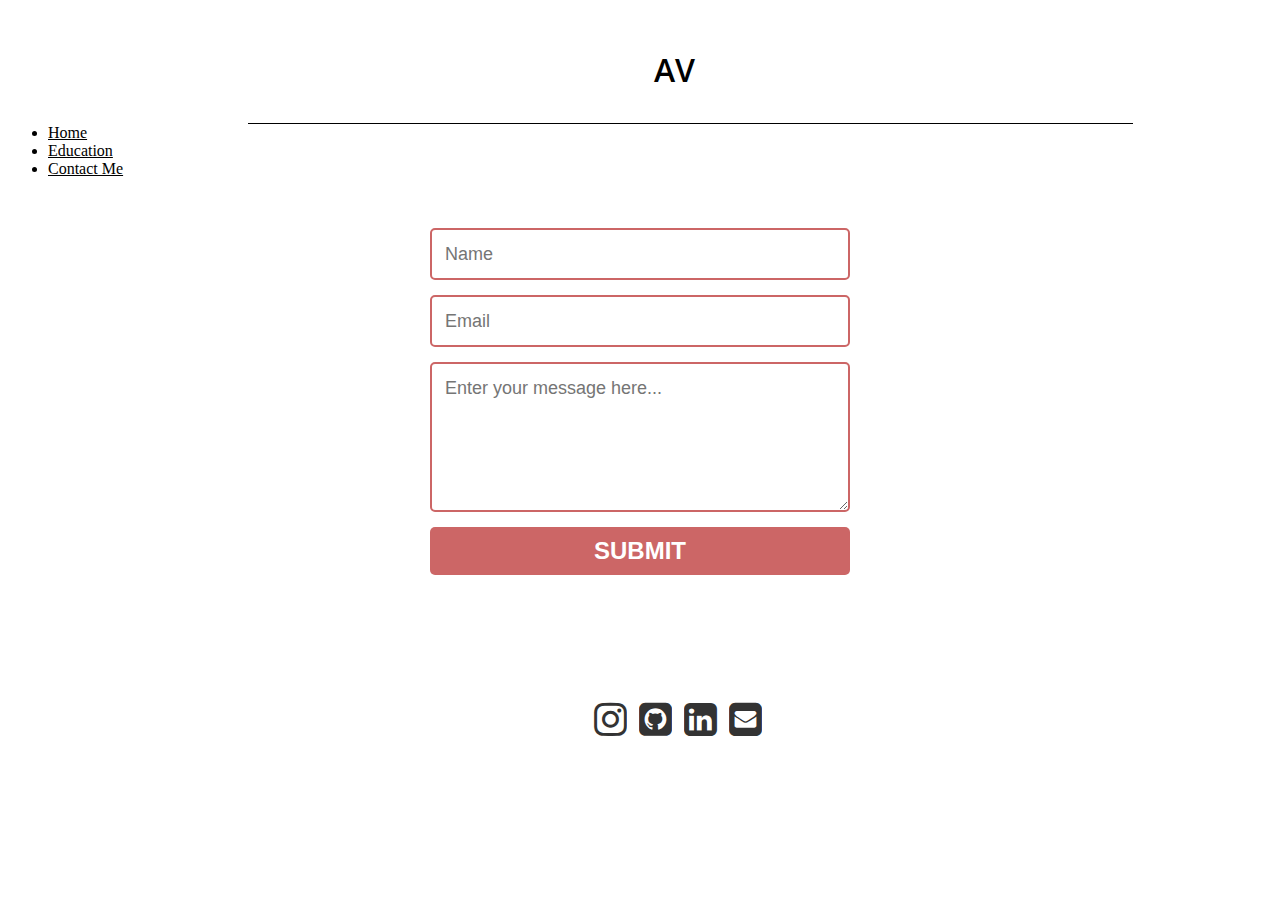
==== commit 1ad867aa: "Add files via upload" ====
--- a/contact.html
+++ b/contact.html
@@ -29,7 +29,7 @@
       <a class="nav-link active text-dark" aria-current="page" href="index.html">Home</a>
     </li>
     <li class="nav-item">
-      <a class="nav-link text-dark" href="#">Education</a>
+      <a class="nav-link text-dark" href="education.html">Education</a>
     </li>
     <li class="nav-item">
       <a class="nav-link text-dark" href="contact.html">Contact Me</a>
--- a/css/style.css
+++ b/css/style.css
@@ -385,3 +385,131 @@
     margin-left: -2rem;
   }
 }
+.wrapper {
+  height: 100vh;
+  padding: 6rem 1.5rem;
+  position: relative;
+  top: -5rem;
+}
+.container {
+  display: flex;
+  flex-direction: column;
+}
+.card-1 {
+  border-top-left-radius: 0.5rem;
+  border-top-right-radius: 0.5rem;
+}
+.card-1 img {
+  height: 100%;
+  width: 100%;
+  display: block;
+  border-top-left-radius: 0.5rem;
+  border-top-right-radius: 0.5rem;
+}
+.card-2 {
+  background-color: rgb(254, 252, 143);
+  text-align: center;
+  padding: 2.5rem 2rem;
+  border-bottom-right-radius: 0.5rem;
+  border-bottom-left-radius: 0.5rem;
+}
+
+.card-2 h1 {
+  font-family: "Inter", sans-serif;
+  font-size: 1.7rem;
+  font-weight: 700;
+  margin-bottom: 1rem;
+}
+
+.card-2 h1 span {
+  color: hsl(277, 64%, 61%);
+}
+.card-2 p {
+  font-family: "Inter", sans-serif;
+  font-weight: 400;
+  color: #000;
+  line-height: 1.5;
+  margin-bottom: 2rem;
+}
+
+.stats {
+  list-style: none;
+}
+.stats li {
+  font-family: "Inter", sans-serif;
+  font-weight: 700;
+  font-size: 1.25rem;
+  margin-bottom: 2rem;
+}
+.stats li span {
+  display: block;
+  font-family: "Inter", sans-serif;
+  font-weight: 400;
+  color: hsla(0, 0%, 100%, 0.6);
+  text-transform: uppercase;
+  font-size: 0.7rem;
+  margin-top: 0.5rem;
+  letter-spacing: 1px;
+}
+
+.stats li:nth-child(3) {
+  text-transform: uppercase;
+  margin-bottom: 0;
+}
+.attribution {
+  font-size: 11px;
+  text-align: center;
+  margin-top: 2rem;
+}
+.attribution a {
+  color: hsl(228, 45%, 44%);
+}
+
+@media screen and (min-width: 800px) {
+  .wrapper {
+    padding: 0;
+    display: flex;
+    flex-direction: column;
+    justify-content: center;
+    align-items: center;
+  }
+  .container {
+    width: 60%;
+    flex-direction: row-reverse;
+  }
+  .card-1 {
+    flex-shrink: 1;
+    flex-basis: 100%;
+    border-top-left-radius: 0;
+    border-bottom-right-radius: 0.5rem;
+  }
+  .card-1 img {
+    height: 100%;
+    width: 100%;
+    border-top-left-radius: 0;
+    border-bottom-right-radius: 0.5rem;
+  }
+  .card-2 {
+    padding: 3rem;
+    flex-basis: 100%;
+    text-align: left;
+    border-bottom-right-radius: 0;
+    border-top-left-radius: 0.5rem;
+  }
+  .card-2 h1 {
+    width: 90%;
+  }
+  .card-2 p {
+    width: 80%;
+    margin-bottom: 3rem;
+  }
+  .stats {
+    max-width: 80%;
+    display: flex;
+    justify-content: space-between;
+    align-items: center;
+  }
+  .stats li {
+    margin: 0;
+  }
+}--- a/css/style.css
+++ b/css/style.css
@@ -385,3 +385,131 @@
     margin-left: -2rem;
   }
 }
+.wrapper {
+  height: 100vh;
+  padding: 6rem 1.5rem;
+  position: relative;
+  top: -5rem;
+}
+.container {
+  display: flex;
+  flex-direction: column;
+}
+.card-1 {
+  border-top-left-radius: 0.5rem;
+  border-top-right-radius: 0.5rem;
+}
+.card-1 img {
+  height: 100%;
+  width: 100%;
+  display: block;
+  border-top-left-radius: 0.5rem;
+  border-top-right-radius: 0.5rem;
+}
+.card-2 {
+  background-color: rgb(254, 252, 143);
+  text-align: center;
+  padding: 2.5rem 2rem;
+  border-bottom-right-radius: 0.5rem;
+  border-bottom-left-radius: 0.5rem;
+}
+
+.card-2 h1 {
+  font-family: "Inter", sans-serif;
+  font-size: 1.7rem;
+  font-weight: 700;
+  margin-bottom: 1rem;
+}
+
+.card-2 h1 span {
+  color: hsl(277, 64%, 61%);
+}
+.card-2 p {
+  font-family: "Inter", sans-serif;
+  font-weight: 400;
+  color: #000;
+  line-height: 1.5;
+  margin-bottom: 2rem;
+}
+
+.stats {
+  list-style: none;
+}
+.stats li {
+  font-family: "Inter", sans-serif;
+  font-weight: 700;
+  font-size: 1.25rem;
+  margin-bottom: 2rem;
+}
+.stats li span {
+  display: block;
+  font-family: "Inter", sans-serif;
+  font-weight: 400;
+  color: hsla(0, 0%, 100%, 0.6);
+  text-transform: uppercase;
+  font-size: 0.7rem;
+  margin-top: 0.5rem;
+  letter-spacing: 1px;
+}
+
+.stats li:nth-child(3) {
+  text-transform: uppercase;
+  margin-bottom: 0;
+}
+.attribution {
+  font-size: 11px;
+  text-align: center;
+  margin-top: 2rem;
+}
+.attribution a {
+  color: hsl(228, 45%, 44%);
+}
+
+@media screen and (min-width: 800px) {
+  .wrapper {
+    padding: 0;
+    display: flex;
+    flex-direction: column;
+    justify-content: center;
+    align-items: center;
+  }
+  .container {
+    width: 60%;
+    flex-direction: row-reverse;
+  }
+  .card-1 {
+    flex-shrink: 1;
+    flex-basis: 100%;
+    border-top-left-radius: 0;
+    border-bottom-right-radius: 0.5rem;
+  }
+  .card-1 img {
+    height: 100%;
+    width: 100%;
+    border-top-left-radius: 0;
+    border-bottom-right-radius: 0.5rem;
+  }
+  .card-2 {
+    padding: 3rem;
+    flex-basis: 100%;
+    text-align: left;
+    border-bottom-right-radius: 0;
+    border-top-left-radius: 0.5rem;
+  }
+  .card-2 h1 {
+    width: 90%;
+  }
+  .card-2 p {
+    width: 80%;
+    margin-bottom: 3rem;
+  }
+  .stats {
+    max-width: 80%;
+    display: flex;
+    justify-content: space-between;
+    align-items: center;
+  }
+  .stats li {
+    margin: 0;
+  }
+}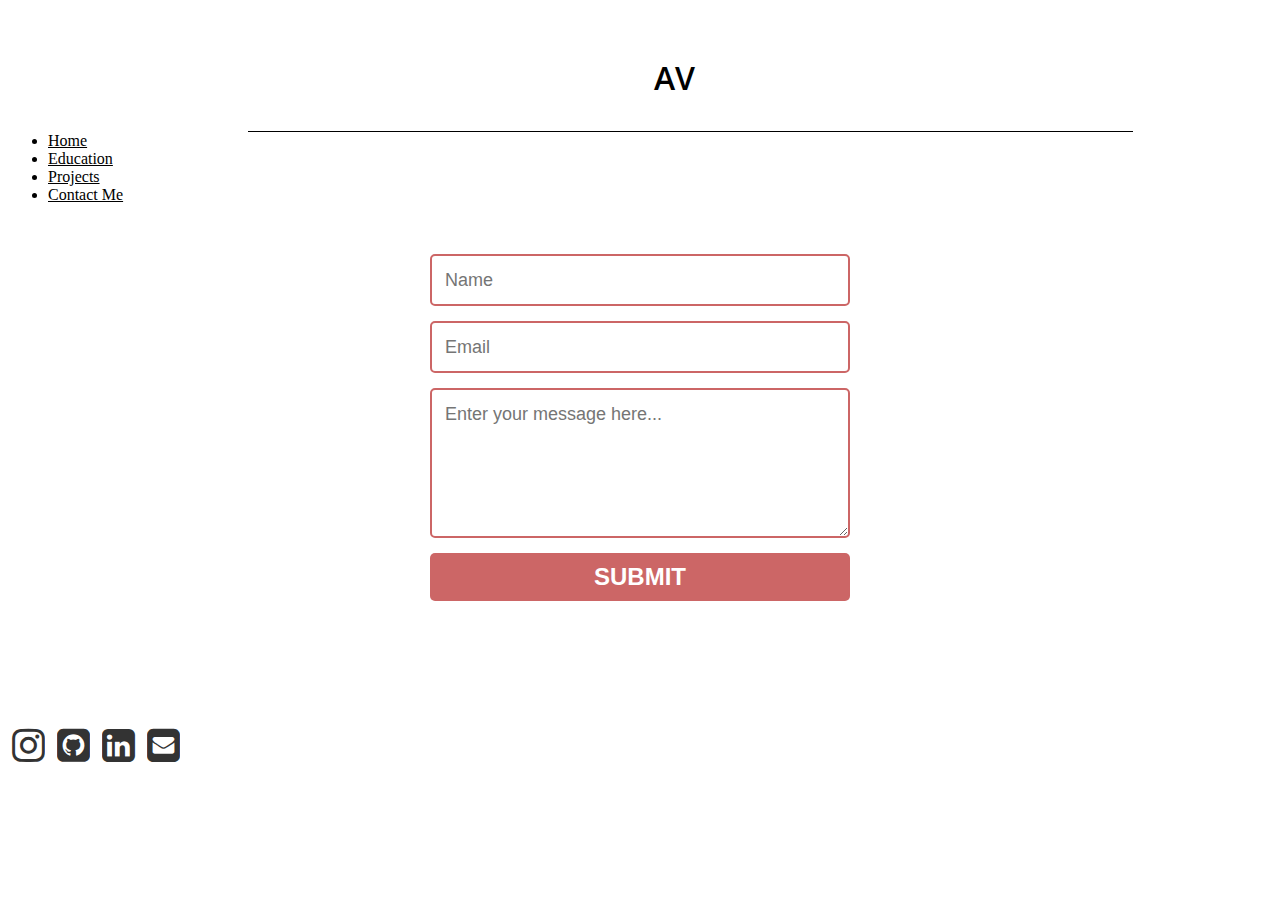
==== commit 1bac97d9: "Add files via upload" ====
--- a/contact.html
+++ b/contact.html
@@ -32,7 +32,10 @@
       <a class="nav-link text-dark" href="education.html">Education</a>
     </li>
     <li class="nav-item">
-      <a class="nav-link text-dark" href="contact.html">Contact Me</a>
+      <a class="nav-link text-dark" href="project.html".html">Projects</a>
+    </li>
+    <li class="nav-item">
+      <a class="nav-link text-dark" href="">Contact Me</a>
     </li>
   </ul>
   <form action="mailto:adityavashistha866@gmail.com" method="POST" enctype="multipart/form-data">
--- a/css/style.css
+++ b/css/style.css
@@ -2,6 +2,7 @@
 
 header {
   border-bottom: 1px solid #000;
+  display: inline-block;
   width: 70%;
   position: relative;
   left: 15rem;
@@ -171,30 +172,7 @@
   top: -51rem;
 }
 
-#lab_social_icon_footer {
-  padding: 40px 0;
-  margin-top: 5rem;
-}
-
-#lab_social_icon_footer a {
-  color: #333;
-}
-
-#lab_social_icon_footer .social:hover {
-  -webkit-transform: scale(1.1);
-  -moz-transform: scale(1.1);
-  -o-transform: scale(1.1);
-}
-
-#lab_social_icon_footer .social {
-  -webkit-transform: scale(0.8);
-  /* Browser Variations: */
-  -moz-transform: scale(0.8);
-  -o-transform: scale(0.8);
-  -webkit-transition-duration: 0.5s;
-  -moz-transition-duration: 0.5s;
-  -o-transition-duration: 0.5s;
-}
+
 
 /* Contact */
 form {
@@ -385,131 +363,35 @@
     margin-left: -2rem;
   }
 }
-.wrapper {
-  height: 100vh;
-  padding: 6rem 1.5rem;
-  position: relative;
-  top: -5rem;
-}
-.container {
-  display: flex;
-  flex-direction: column;
-}
-.card-1 {
-  border-top-left-radius: 0.5rem;
-  border-top-right-radius: 0.5rem;
-}
-.card-1 img {
-  height: 100%;
-  width: 100%;
-  display: block;
-  border-top-left-radius: 0.5rem;
-  border-top-right-radius: 0.5rem;
-}
-.card-2 {
-  background-color: rgb(254, 252, 143);
-  text-align: center;
-  padding: 2.5rem 2rem;
-  border-bottom-right-radius: 0.5rem;
-  border-bottom-left-radius: 0.5rem;
-}
-
-.card-2 h1 {
-  font-family: "Inter", sans-serif;
-  font-size: 1.7rem;
-  font-weight: 700;
-  margin-bottom: 1rem;
-}
-
-.card-2 h1 span {
-  color: hsl(277, 64%, 61%);
-}
-.card-2 p {
-  font-family: "Inter", sans-serif;
-  font-weight: 400;
-  color: #000;
-  line-height: 1.5;
-  margin-bottom: 2rem;
-}
-
-.stats {
-  list-style: none;
-}
-.stats li {
-  font-family: "Inter", sans-serif;
-  font-weight: 700;
-  font-size: 1.25rem;
-  margin-bottom: 2rem;
-}
-.stats li span {
-  display: block;
-  font-family: "Inter", sans-serif;
-  font-weight: 400;
-  color: hsla(0, 0%, 100%, 0.6);
-  text-transform: uppercase;
-  font-size: 0.7rem;
-  margin-top: 0.5rem;
-  letter-spacing: 1px;
-}
-
-.stats li:nth-child(3) {
-  text-transform: uppercase;
-  margin-bottom: 0;
-}
-.attribution {
-  font-size: 11px;
-  text-align: center;
-  margin-top: 2rem;
-}
-.attribution a {
-  color: hsl(228, 45%, 44%);
-}
-
-@media screen and (min-width: 800px) {
-  .wrapper {
-    padding: 0;
-    display: flex;
-    flex-direction: column;
-    justify-content: center;
-    align-items: center;
-  }
-  .container {
-    width: 60%;
-    flex-direction: row-reverse;
-  }
-  .card-1 {
-    flex-shrink: 1;
-    flex-basis: 100%;
-    border-top-left-radius: 0;
-    border-bottom-right-radius: 0.5rem;
-  }
-  .card-1 img {
-    height: 100%;
-    width: 100%;
-    border-top-left-radius: 0;
-    border-bottom-right-radius: 0.5rem;
-  }
-  .card-2 {
-    padding: 3rem;
-    flex-basis: 100%;
-    text-align: left;
-    border-bottom-right-radius: 0;
-    border-top-left-radius: 0.5rem;
-  }
-  .card-2 h1 {
-    width: 90%;
-  }
-  .card-2 p {
-    width: 80%;
-    margin-bottom: 3rem;
-  }
-  .stats {
-    max-width: 80%;
-    display: flex;
-    justify-content: space-between;
-    align-items: center;
-  }
-  .stats li {
-    margin: 0;
-  }
+
+.footer {
+  text-align: center;
+  position: relative;
+  top: 8rem;
+  font-size: 1.5rem;
+}
+
+#lab_social_icon_footer {
+  padding: 40px 0;
+  margin-top: 5rem;
+}
+
+#lab_social_icon_footer a {
+  color: #333;
+}
+
+#lab_social_icon_footer .social:hover {
+  -webkit-transform: scale(1.1);
+  -moz-transform: scale(1.1);
+  -o-transform: scale(1.1);
+}
+
+#lab_social_icon_footer .social {
+  -webkit-transform: scale(0.8);
+  /* Browser Variations: */
+  -moz-transform: scale(0.8);
+  -o-transform: scale(0.8);
+  -webkit-transition-duration: 0.5s;
+  -moz-transition-duration: 0.5s;
+  -o-transition-duration: 0.5s;
 }--- a/css/style.css
+++ b/css/style.css
@@ -2,6 +2,7 @@
 
 header {
   border-bottom: 1px solid #000;
+  display: inline-block;
   width: 70%;
   position: relative;
   left: 15rem;
@@ -171,30 +172,7 @@
   top: -51rem;
 }
 
-#lab_social_icon_footer {
-  padding: 40px 0;
-  margin-top: 5rem;
-}
-
-#lab_social_icon_footer a {
-  color: #333;
-}
-
-#lab_social_icon_footer .social:hover {
-  -webkit-transform: scale(1.1);
-  -moz-transform: scale(1.1);
-  -o-transform: scale(1.1);
-}
-
-#lab_social_icon_footer .social {
-  -webkit-transform: scale(0.8);
-  /* Browser Variations: */
-  -moz-transform: scale(0.8);
-  -o-transform: scale(0.8);
-  -webkit-transition-duration: 0.5s;
-  -moz-transition-duration: 0.5s;
-  -o-transition-duration: 0.5s;
-}
+
 
 /* Contact */
 form {
@@ -385,131 +363,35 @@
     margin-left: -2rem;
   }
 }
-.wrapper {
-  height: 100vh;
-  padding: 6rem 1.5rem;
-  position: relative;
-  top: -5rem;
-}
-.container {
-  display: flex;
-  flex-direction: column;
-}
-.card-1 {
-  border-top-left-radius: 0.5rem;
-  border-top-right-radius: 0.5rem;
-}
-.card-1 img {
-  height: 100%;
-  width: 100%;
-  display: block;
-  border-top-left-radius: 0.5rem;
-  border-top-right-radius: 0.5rem;
-}
-.card-2 {
-  background-color: rgb(254, 252, 143);
-  text-align: center;
-  padding: 2.5rem 2rem;
-  border-bottom-right-radius: 0.5rem;
-  border-bottom-left-radius: 0.5rem;
-}
-
-.card-2 h1 {
-  font-family: "Inter", sans-serif;
-  font-size: 1.7rem;
-  font-weight: 700;
-  margin-bottom: 1rem;
-}
-
-.card-2 h1 span {
-  color: hsl(277, 64%, 61%);
-}
-.card-2 p {
-  font-family: "Inter", sans-serif;
-  font-weight: 400;
-  color: #000;
-  line-height: 1.5;
-  margin-bottom: 2rem;
-}
-
-.stats {
-  list-style: none;
-}
-.stats li {
-  font-family: "Inter", sans-serif;
-  font-weight: 700;
-  font-size: 1.25rem;
-  margin-bottom: 2rem;
-}
-.stats li span {
-  display: block;
-  font-family: "Inter", sans-serif;
-  font-weight: 400;
-  color: hsla(0, 0%, 100%, 0.6);
-  text-transform: uppercase;
-  font-size: 0.7rem;
-  margin-top: 0.5rem;
-  letter-spacing: 1px;
-}
-
-.stats li:nth-child(3) {
-  text-transform: uppercase;
-  margin-bottom: 0;
-}
-.attribution {
-  font-size: 11px;
-  text-align: center;
-  margin-top: 2rem;
-}
-.attribution a {
-  color: hsl(228, 45%, 44%);
-}
-
-@media screen and (min-width: 800px) {
-  .wrapper {
-    padding: 0;
-    display: flex;
-    flex-direction: column;
-    justify-content: center;
-    align-items: center;
-  }
-  .container {
-    width: 60%;
-    flex-direction: row-reverse;
-  }
-  .card-1 {
-    flex-shrink: 1;
-    flex-basis: 100%;
-    border-top-left-radius: 0;
-    border-bottom-right-radius: 0.5rem;
-  }
-  .card-1 img {
-    height: 100%;
-    width: 100%;
-    border-top-left-radius: 0;
-    border-bottom-right-radius: 0.5rem;
-  }
-  .card-2 {
-    padding: 3rem;
-    flex-basis: 100%;
-    text-align: left;
-    border-bottom-right-radius: 0;
-    border-top-left-radius: 0.5rem;
-  }
-  .card-2 h1 {
-    width: 90%;
-  }
-  .card-2 p {
-    width: 80%;
-    margin-bottom: 3rem;
-  }
-  .stats {
-    max-width: 80%;
-    display: flex;
-    justify-content: space-between;
-    align-items: center;
-  }
-  .stats li {
-    margin: 0;
-  }
+
+.footer {
+  text-align: center;
+  position: relative;
+  top: 8rem;
+  font-size: 1.5rem;
+}
+
+#lab_social_icon_footer {
+  padding: 40px 0;
+  margin-top: 5rem;
+}
+
+#lab_social_icon_footer a {
+  color: #333;
+}
+
+#lab_social_icon_footer .social:hover {
+  -webkit-transform: scale(1.1);
+  -moz-transform: scale(1.1);
+  -o-transform: scale(1.1);
+}
+
+#lab_social_icon_footer .social {
+  -webkit-transform: scale(0.8);
+  /* Browser Variations: */
+  -moz-transform: scale(0.8);
+  -o-transform: scale(0.8);
+  -webkit-transition-duration: 0.5s;
+  -moz-transition-duration: 0.5s;
+  -o-transition-duration: 0.5s;
 }